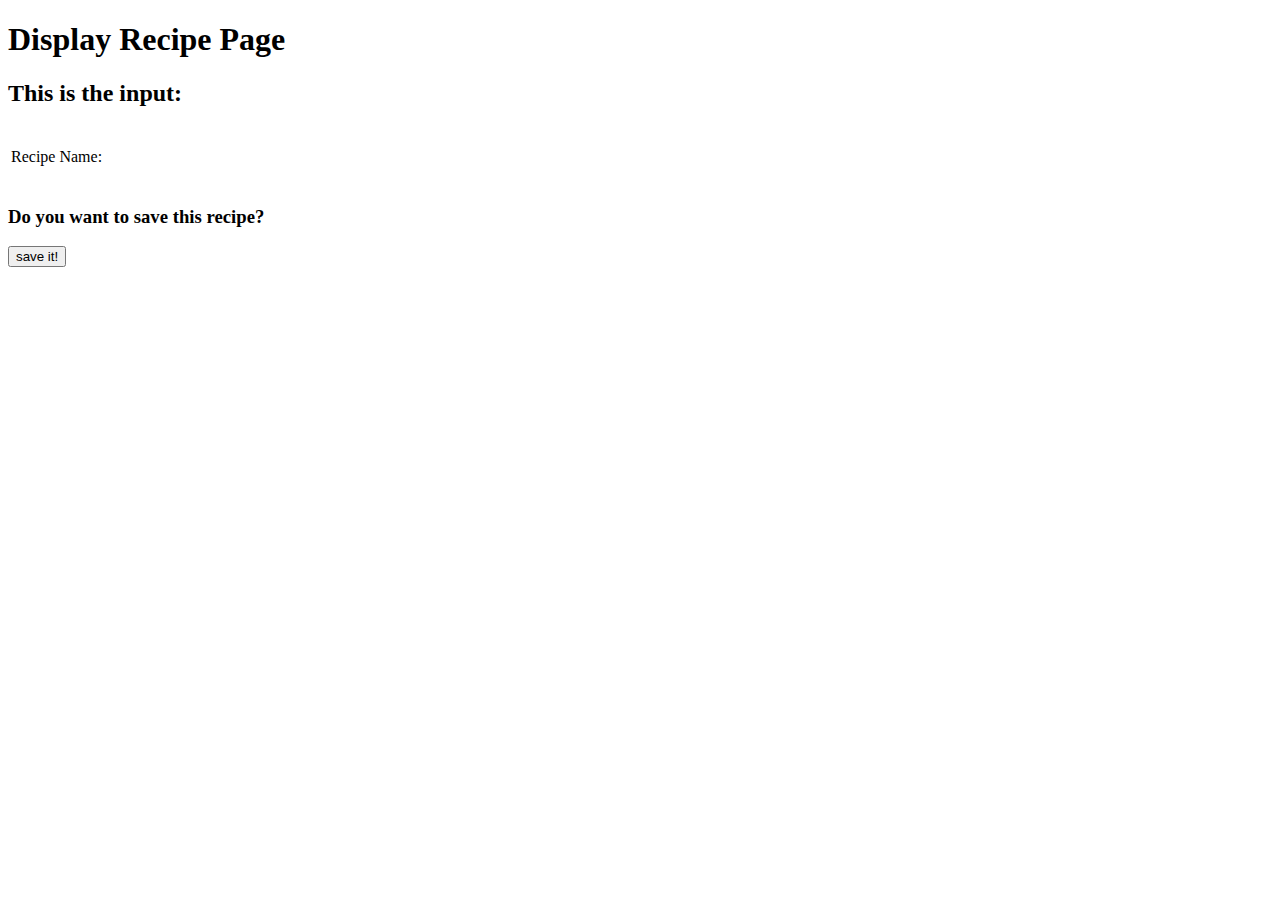
==== src/main/resources/templates/displayrecipe.html @ 1a09fa52 "added dropdown list and reconfigured API" ====
<!DOCTYPE html>
<html lang="en">
<head>
    <meta charset="UTF-8">
    <meta http-equiv="X-UA-Compatible" content="IE=edge">
    <meta name="viewport" content="width=device-width, initial-scale=1.0">
    <title>Document</title>
</head>
<body>
    <h1>Display Recipe Page</h1>
    <h2>This is the input: <span data-th-text="${inputz}"></span></h2>
    
    <br>

    <table data-th-each="f: ${foodListz}">
        <tr>
            <td>Recipe Name: <span data-th-text="${f.recipeName}"></span></td>
        </tr>
    </table>
    
    <br>
    
    <form action="">
        <h3>Do you want to save this recipe?</h3>
        <input type="submit" value="save it!">
    </form>
    
</body>
</html>
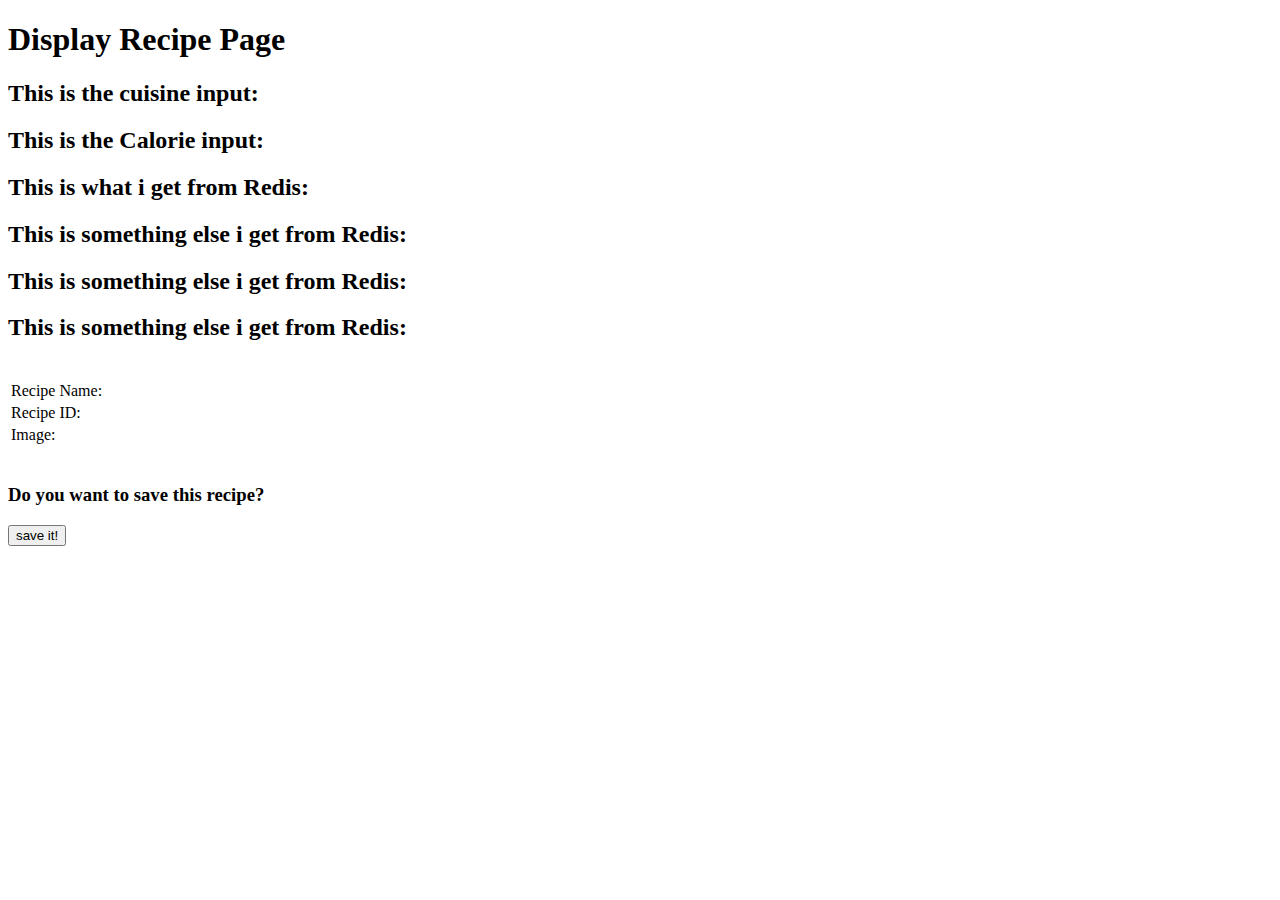
==== commit 338a2603: "connected to redis as database and minor debugging" ====
--- a/src/main/resources/templates/displayrecipe.html
+++ b/src/main/resources/templates/displayrecipe.html
@@ -8,7 +8,12 @@
 </head>
 <body>
     <h1>Display Recipe Page</h1>
-    <h2>This is the input: <span data-th-text="${inputz}"></span></h2>
+    <h2>This is the cuisine input: <span data-th-text="${inputz}"></span></h2>
+    <h2>This is the Calorie input: <span data-th-text="${maxCalzInput}"></span></h2>
+    <h2>This is what i get from Redis: <span data-th-text="${hello}"></span></h2>
+    <h2>This is something else i get from Redis: <span data-th-text="${somethingzxc}"></span></h2>
+    <h2>This is something else i get from Redis: <span data-th-text="${onezxc}"></span></h2>
+    <h2>This is something else i get from Redis: <span data-th-text="${how}"></span></h2>
     
     <br>
 
@@ -16,11 +21,19 @@
         <tr>
             <td>Recipe Name: <span data-th-text="${f.recipeName}"></span></td>
         </tr>
+
+        <tr>
+            <td>Recipe ID: <span data-th-text="${f.id}"></span></td>
+        </tr>
+
+        <tr>
+            <td>Image: <img data-th-src="${f.image}" alt=""></td>
+        </tr>
     </table>
     
     <br>
     
-    <form action="">
+    <form action="/savedpage" method="POST">
         <h3>Do you want to save this recipe?</h3>
         <input type="submit" value="save it!">
     </form>
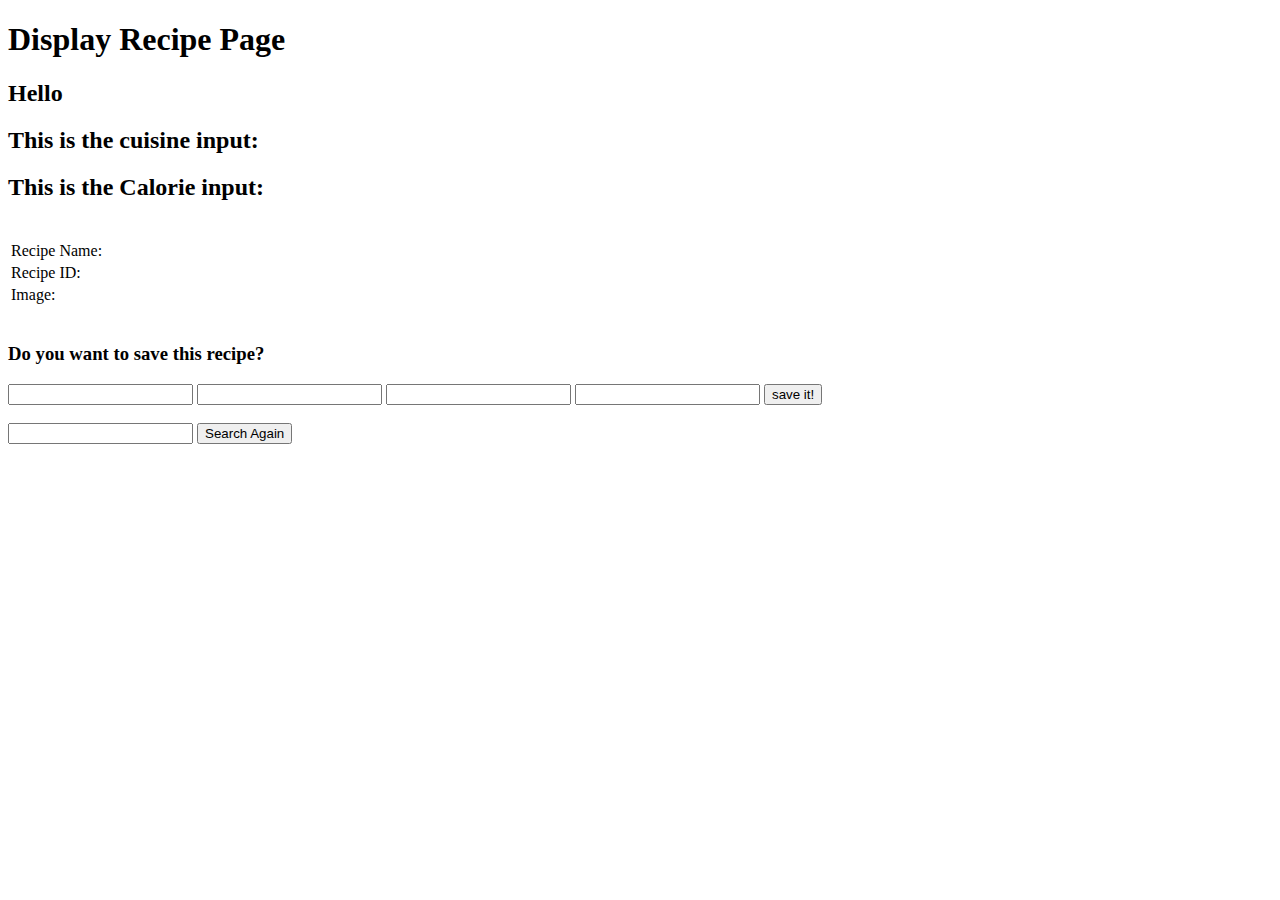
==== commit d9ffd7cd: "application is now multi user" ====
--- a/src/main/resources/templates/displayrecipe.html
+++ b/src/main/resources/templates/displayrecipe.html
@@ -8,34 +8,48 @@
 </head>
 <body>
     <h1>Display Recipe Page</h1>
+    <h2>Hello <span data-th-text="${username}"></span></h2>
     <h2>This is the cuisine input: <span data-th-text="${inputz}"></span></h2>
     <h2>This is the Calorie input: <span data-th-text="${maxCalzInput}"></span></h2>
-    <h2>This is what i get from Redis: <span data-th-text="${hello}"></span></h2>
-    <h2>This is something else i get from Redis: <span data-th-text="${somethingzxc}"></span></h2>
+    <!-- <h2>This is something else i get from Redis: <span data-th-text="${somethingzxc}"></span></h2>
     <h2>This is something else i get from Redis: <span data-th-text="${onezxc}"></span></h2>
-    <h2>This is something else i get from Redis: <span data-th-text="${how}"></span></h2>
+    <h2>This is a JSON Object i get from Redis: <span data-th-text="${one}"></span></h2> -->
     
     <br>
 
-    <table data-th-each="f: ${foodListz}">
+    <table th:each="item:${thefood}">
         <tr>
-            <td>Recipe Name: <span data-th-text="${f.recipeName}"></span></td>
+            <td>Recipe Name: <span th:text="${item.recipeName}"></span></td>
         </tr>
 
         <tr>
-            <td>Recipe ID: <span data-th-text="${f.id}"></span></td>
+            <td>Recipe ID: <span th:text="${item.id}"></span></td>
         </tr>
 
         <tr>
-            <td>Image: <img data-th-src="${f.image}" alt=""></td>
+            <td>Image: <img th:src="${item.image}" alt=""></td>
         </tr>
     </table>
     
     <br>
+
+       <form action="/savedpage" method="POST">
+            <h3>Do you want to save this recipe?</h3>
+                
+            <input type="text" name="id" data-th-value="${hiddenid}">
+            <input type="text" name="recipename" data-th-value="${hiddenrecipename}">
+            <input type="text" name="image" data-th-value="${hiddenimage}">
+
+            <input type="text" name="username" data-th-value="${username}">
+            
+            <input type="submit" value="save it!">
+        </form> 
     
-    <form action="/savedpage" method="POST">
-        <h3>Do you want to save this recipe?</h3>
-        <input type="submit" value="save it!">
+    
+    <br>
+    <form action="/searchrecipe" method="GET">
+        <input data-th-value="${username}" name="username">
+        <input type="submit" value="Search Again">
     </form>
     
 </body>
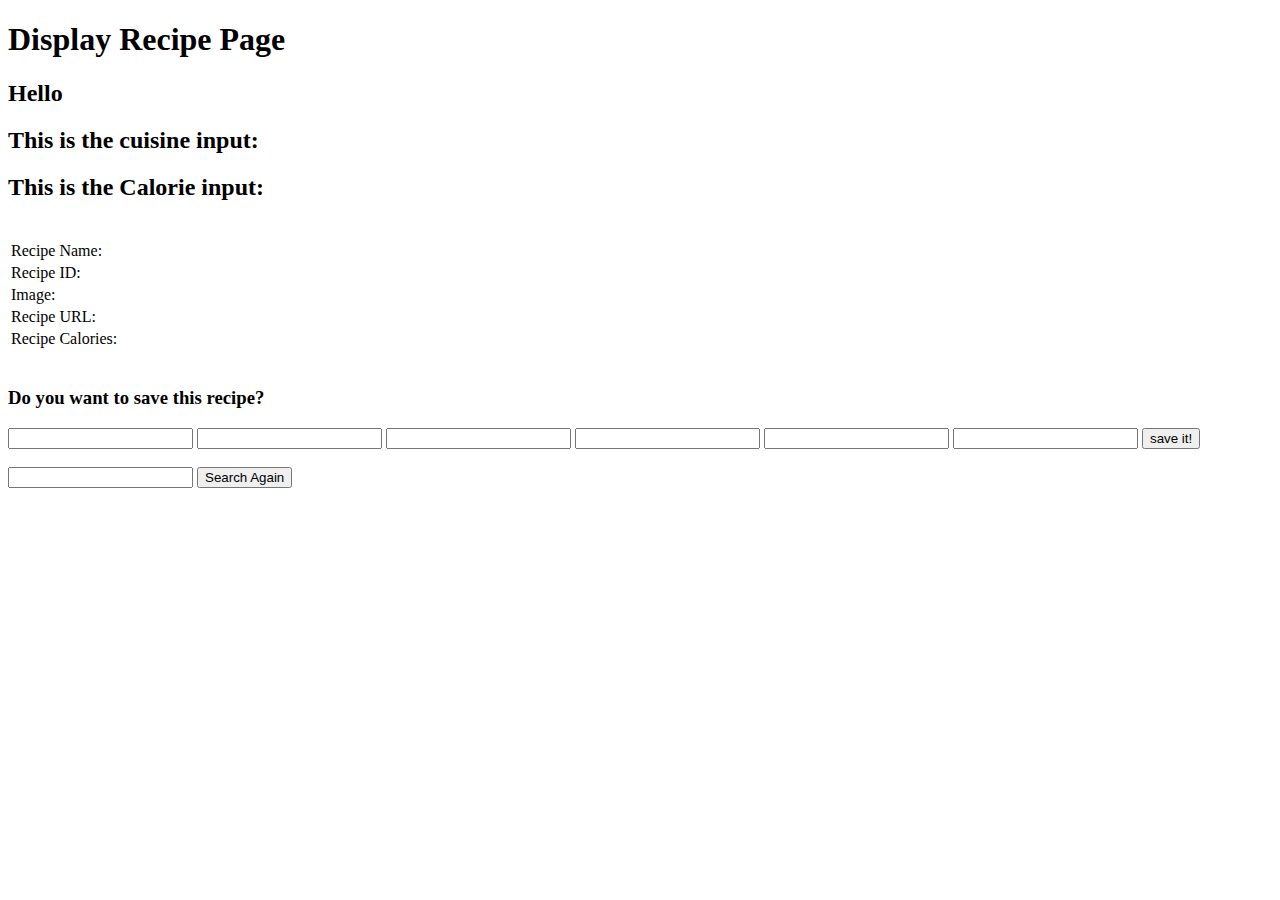
==== commit 8cc425d9: "saved recipes view for every user and added info for each food recipe" ====
--- a/src/main/resources/templates/displayrecipe.html
+++ b/src/main/resources/templates/displayrecipe.html
@@ -29,6 +29,14 @@
         <tr>
             <td>Image: <img th:src="${item.image}" alt=""></td>
         </tr>
+
+        <tr>
+            <td>Recipe URL: <span th:text="${item.url}"></span></td>
+        </tr>
+
+        <tr>
+            <td>Recipe Calories: <span th:text="${item.calories}"></span></td>
+        </tr>
     </table>
     
     <br>
@@ -39,6 +47,8 @@
             <input type="text" name="id" data-th-value="${hiddenid}">
             <input type="text" name="recipename" data-th-value="${hiddenrecipename}">
             <input type="text" name="image" data-th-value="${hiddenimage}">
+            <input type="text" name="calories" data-th-value="${hiddencalories}">
+            <input type="text" name="url" data-th-value="${hiddenurl}">
 
             <input type="text" name="username" data-th-value="${username}">
             
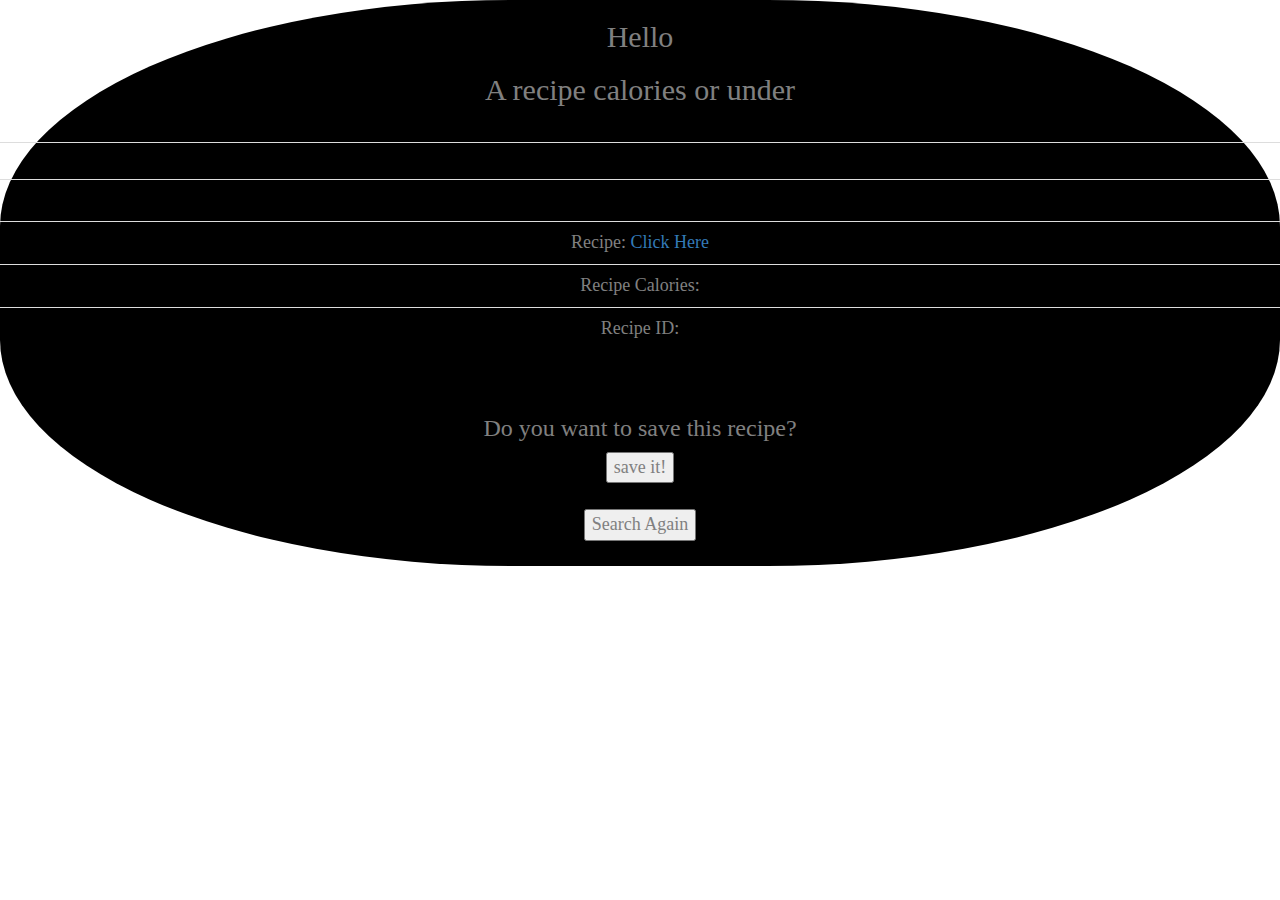
==== commit d3b1c52d: "added bootstrap for several views" ====
--- a/src/main/resources/templates/displayrecipe.html
+++ b/src/main/resources/templates/displayrecipe.html
@@ -5,52 +5,65 @@
     <meta http-equiv="X-UA-Compatible" content="IE=edge">
     <meta name="viewport" content="width=device-width, initial-scale=1.0">
     <title>Document</title>
+    <link rel="stylesheet" href="https://maxcdn.bootstrapcdn.com/bootstrap/3.4.1/css/bootstrap.min.css">
+  <script src="https://ajax.googleapis.com/ajax/libs/jquery/3.5.1/jquery.min.js"></script>
+  <script src="https://maxcdn.bootstrapcdn.com/bootstrap/3.4.1/js/bootstrap.min.js"></script>
+  <style>
+    .bg-1 { 
+  background-color: black;
+  color: grey;
+  font-size: large;
+  font-family:Georgia, 'Times New Roman', Times, serif;
+  border-radius: 40%;
+}
+</style>
 </head>
 <body>
-    <h1>Display Recipe Page</h1>
+    <div class="container-fluid bg-1 text-center">
+    <!-- <h1>Display Recipe Page</h1> -->
     <h2>Hello <span data-th-text="${username}"></span></h2>
-    <h2>This is the cuisine input: <span data-th-text="${inputz}"></span></h2>
-    <h2>This is the Calorie input: <span data-th-text="${maxCalzInput}"></span></h2>
-    <!-- <h2>This is something else i get from Redis: <span data-th-text="${somethingzxc}"></span></h2>
-    <h2>This is something else i get from Redis: <span data-th-text="${onezxc}"></span></h2>
-    <h2>This is a JSON Object i get from Redis: <span data-th-text="${one}"></span></h2> -->
+    <h2>A <span data-th-text="${inputz}"></span> recipe <span data-th-text="${maxCalzInput}"></span> calories or under</h2>
     
     <br>
-
-    <table th:each="item:${thefood}">
+    <div  class="row justify-content-center">
+        <div class="col-auto">
+    <table th:each="item:${thefood}" class="table table-responsive" style="border: 0px transparent;">
         <tr>
-            <td>Recipe Name: <span th:text="${item.recipeName}"></span></td>
+            <td><h2><span th:text="${item.recipeName}"></span></h2></td>
         </tr>
 
+        <tr>
+            <td><img th:src="${item.image}" alt=""></td>
+        </tr>
+
+        <tr>
+            <td>Recipe: <a data-th-href="${item.url}">Click Here</span></a></td>
+        </tr>
+
+        <tr>
+            <td>Recipe Calories: <span th:text="${item.calories}"></span></td>
+        </tr>        
+        
         <tr>
             <td>Recipe ID: <span th:text="${item.id}"></span></td>
         </tr>
 
-        <tr>
-            <td>Image: <img th:src="${item.image}" alt=""></td>
-        </tr>
+    </table>
+    </div>
+    </div>
 
-        <tr>
-            <td>Recipe URL: <span th:text="${item.url}"></span></td>
-        </tr>
-
-        <tr>
-            <td>Recipe Calories: <span th:text="${item.calories}"></span></td>
-        </tr>
-    </table>
-    
     <br>
 
        <form action="/savedpage" method="POST">
             <h3>Do you want to save this recipe?</h3>
                 
-            <input type="text" name="id" data-th-value="${hiddenid}">
-            <input type="text" name="recipename" data-th-value="${hiddenrecipename}">
-            <input type="text" name="image" data-th-value="${hiddenimage}">
-            <input type="text" name="calories" data-th-value="${hiddencalories}">
-            <input type="text" name="url" data-th-value="${hiddenurl}">
+            <input type="hidden" name="id" data-th-value="${hiddenid}">
+            <input type="hidden" name="recipename" data-th-value="${hiddenrecipename}">
+            <input type="hidden" name="image" data-th-value="${hiddenimage}">
+            <input type="hidden" name="calories" data-th-value="${hiddencalories}">
+            <input type="hidden" name="url" data-th-value="${hiddenurl}">
 
-            <input type="text" name="username" data-th-value="${username}">
+            <input type="hidden" name="username" data-th-value="${username}">
             
             <input type="submit" value="save it!">
         </form> 
@@ -58,9 +71,10 @@
     
     <br>
     <form action="/searchrecipe" method="GET">
-        <input data-th-value="${username}" name="username">
+        <input data-th-value="${username}" name="username" type="hidden">
         <input type="submit" value="Search Again">
     </form>
-    
+    <br>
+    </div>
 </body>
 </html>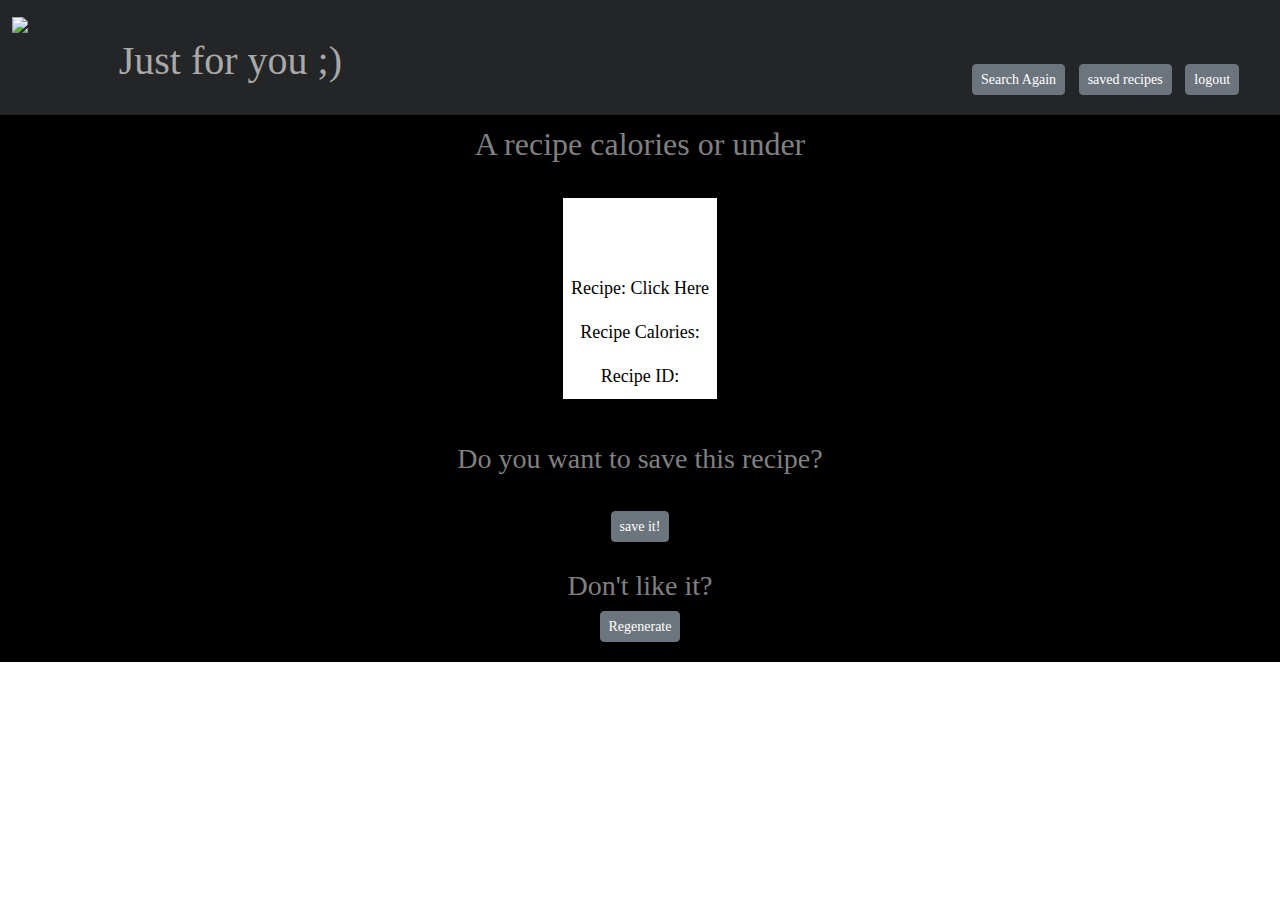
==== commit 73e5af71: "tidied up controller class and some bootstrap" ====
--- a/src/main/resources/templates/displayrecipe.html
+++ b/src/main/resources/templates/displayrecipe.html
@@ -5,29 +5,75 @@
     <meta http-equiv="X-UA-Compatible" content="IE=edge">
     <meta name="viewport" content="width=device-width, initial-scale=1.0">
     <title>Document</title>
-    <link rel="stylesheet" href="https://maxcdn.bootstrapcdn.com/bootstrap/3.4.1/css/bootstrap.min.css">
-  <script src="https://ajax.googleapis.com/ajax/libs/jquery/3.5.1/jquery.min.js"></script>
-  <script src="https://maxcdn.bootstrapcdn.com/bootstrap/3.4.1/js/bootstrap.min.js"></script>
+    <link href="https://cdn.jsdelivr.net/npm/bootstrap@5.2.1/dist/css/bootstrap.min.css" rel="stylesheet">
+  <script src="https://cdn.jsdelivr.net/npm/bootstrap@5.2.1/dist/js/bootstrap.bundle.min.js"></script>
   <style>
     .bg-1 { 
   background-color: black;
   color: grey;
   font-size: large;
   font-family:Georgia, 'Times New Roman', Times, serif;
-  border-radius: 40%;
 }
+    .bg-2 { 
+        background-color: #242526;
+        /* #242526 */
+        color: darkgray;
+        font-size: large;
+        font-family:serif ,Georgia, 'Times New Roman', Times;
+    }
+    .container-fluid {
+    padding-top: 10px;
+    padding-bottom: 20px;
+  }
 </style>
 </head>
 <body>
+    <div class="container-fluid bg-2 text-left">
+        <div class="row">
+            <div class="col-md-1">
+                <img src="images/FFFFLogo3.png" height="100">
+            </div>
+            <div class="col-md-8">
+                <br>
+                <h1>Just for you <span data-th-text="${username}"></span> ;)</h1>
+            </div>
+            <div class="col-md-1">
+                <br>
+                <br>
+                <form action="/searchrecipe" method="GET">
+                    <input data-th-value="${username}" name="username" type="hidden">
+                    <input type="submit" value="Search Again" class="btn btn-secondary btn-sm">
+                </form>
+            </div>
+            <div class="col-md-1">
+                <br>
+                <br>
+                <form action="/savedrecipes" method="GET">
+                  <input type="hidden" data-th-value="${username}" name="username">
+                  <input type="submit" value="saved recipes" class="btn btn-secondary btn-sm">
+                </form>
+              </div>
+            
+              <div class="col-md-1">
+                <br>
+                <br>
+                <form action="/" method="GET">
+                <input type="submit" value="logout" class="btn btn-secondary btn-sm">
+              </form>
+              </div>
+        </div>
+        
+    </div>
+
     <div class="container-fluid bg-1 text-center">
     <!-- <h1>Display Recipe Page</h1> -->
-    <h2>Hello <span data-th-text="${username}"></span></h2>
+    
     <h2>A <span data-th-text="${inputz}"></span> recipe <span data-th-text="${maxCalzInput}"></span> calories or under</h2>
     
     <br>
     <div  class="row justify-content-center">
         <div class="col-auto">
-    <table th:each="item:${thefood}" class="table table-responsive" style="border: 0px transparent;">
+    <table th:each="item:${thefood}" class="table table-responsive" style="border: 0px transparent; color: whitesmoke;">
         <tr>
             <td><h2><span th:text="${item.recipeName}"></span></h2></td>
         </tr>
@@ -56,6 +102,7 @@
 
        <form action="/savedpage" method="POST">
             <h3>Do you want to save this recipe?</h3>
+            <br>
                 
             <input type="hidden" name="id" data-th-value="${hiddenid}">
             <input type="hidden" name="recipename" data-th-value="${hiddenrecipename}">
@@ -65,14 +112,13 @@
 
             <input type="hidden" name="username" data-th-value="${username}">
             
-            <input type="submit" value="save it!">
+            <input type="submit" value="save it!" class="btn btn-secondary btn-sm">
         </form> 
     
     
     <br>
-    <form action="/searchrecipe" method="GET">
-        <input data-th-value="${username}" name="username" type="hidden">
-        <input type="submit" value="Search Again">
+        <h3>Don't like it?</h3>
+        <button onClick="window.location.reload();" class="btn btn-secondary btn-sm">Regenerate</button>
     </form>
     <br>
     </div>
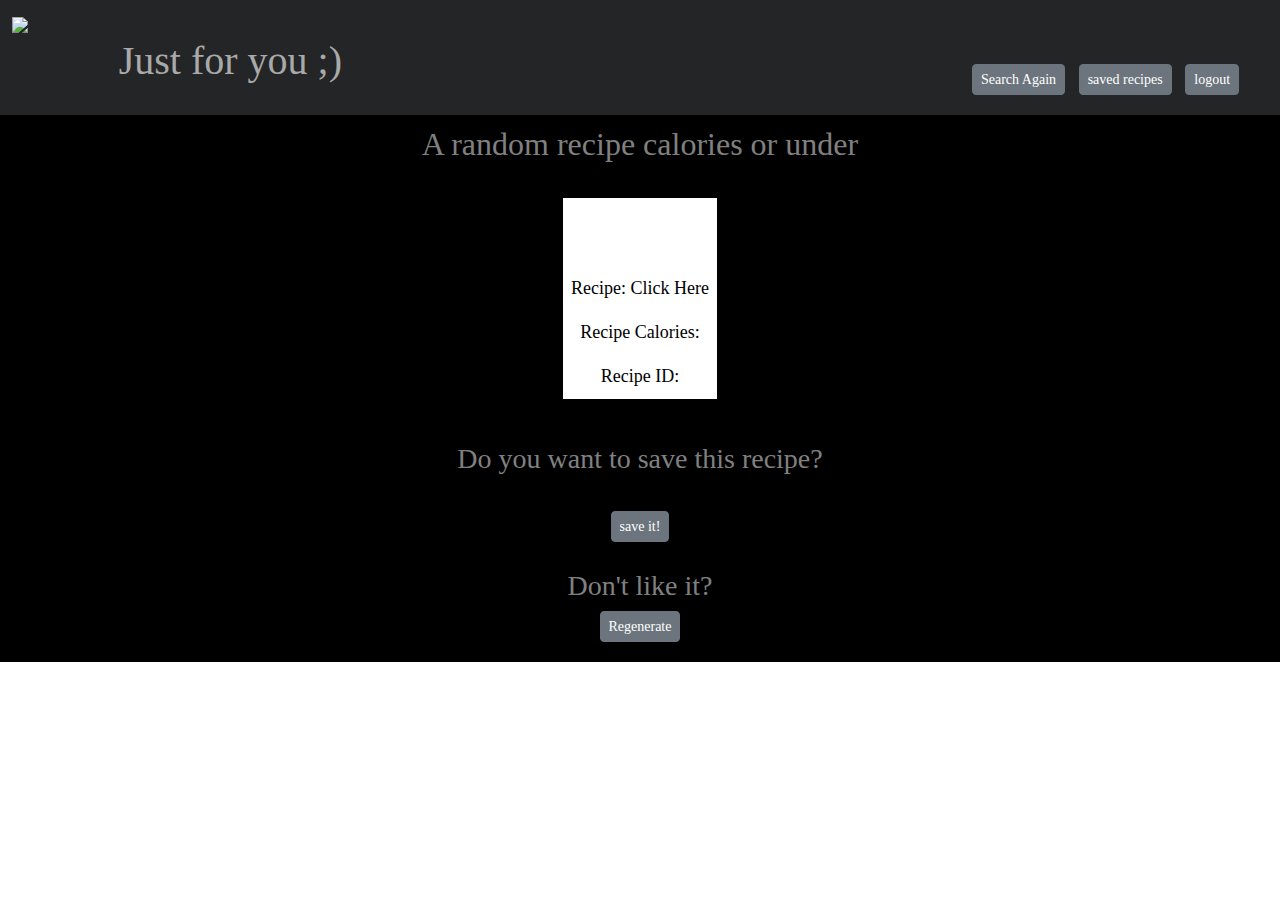
==== commit 1cd910cc: "slight html adjustments" ====
--- a/src/main/resources/templates/displayrecipe.html
+++ b/src/main/resources/templates/displayrecipe.html
@@ -6,7 +6,7 @@
     <meta name="viewport" content="width=device-width, initial-scale=1.0">
     <title>Document</title>
     <link href="https://cdn.jsdelivr.net/npm/bootstrap@5.2.1/dist/css/bootstrap.min.css" rel="stylesheet">
-  <script src="https://cdn.jsdelivr.net/npm/bootstrap@5.2.1/dist/js/bootstrap.bundle.min.js"></script>
+  
   <style>
     .bg-1 { 
   background-color: black;
@@ -68,7 +68,7 @@
     <div class="container-fluid bg-1 text-center">
     <!-- <h1>Display Recipe Page</h1> -->
     
-    <h2>A <span data-th-text="${inputz}"></span> recipe <span data-th-text="${maxCalzInput}"></span> calories or under</h2>
+    <h2>A random <span data-th-text="${inputz}"></span> recipe <span data-th-text="${maxCalzInput}"></span> calories or under</h2>
     
     <br>
     <div  class="row justify-content-center">
